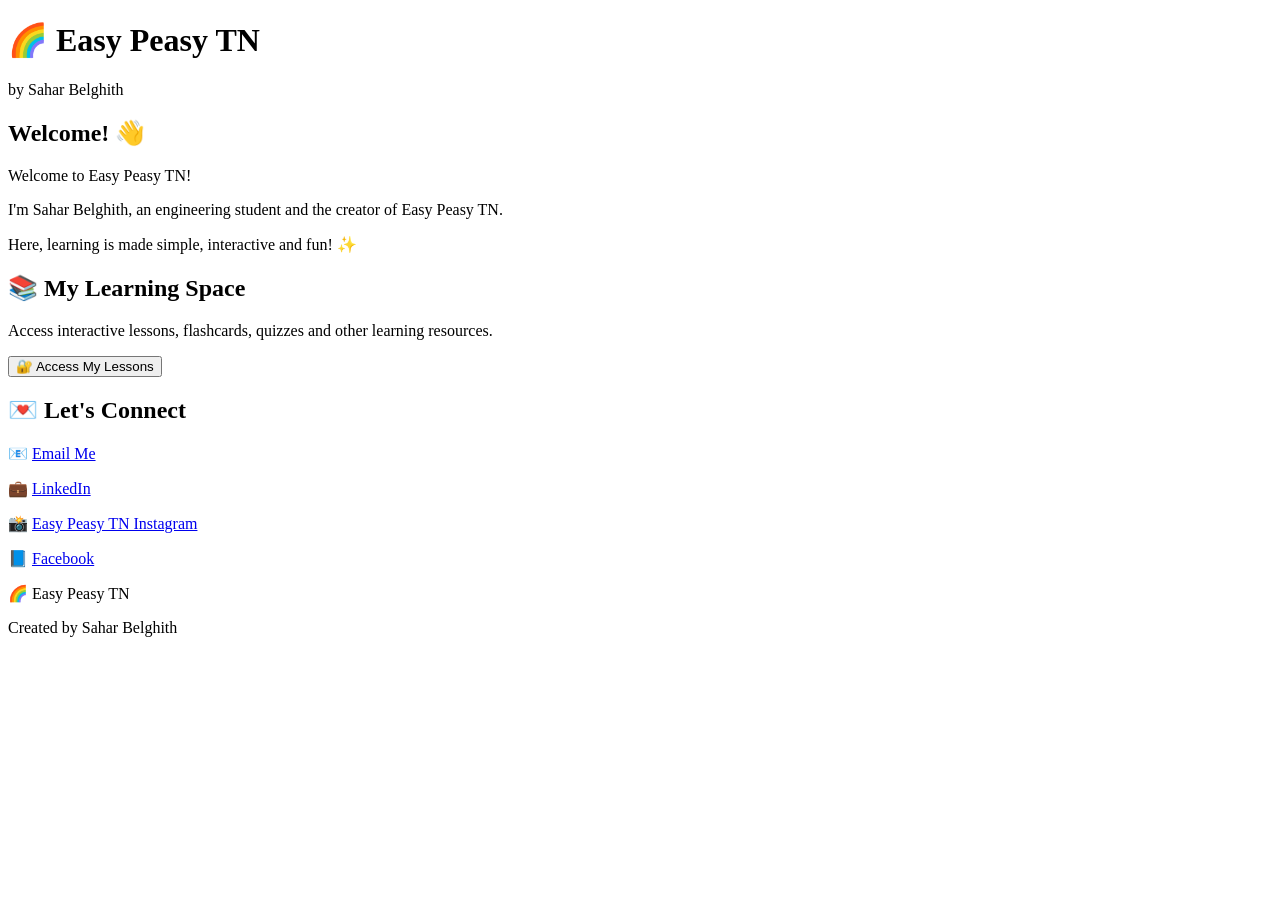
==== index.html @ 013c1779 "Add initial HTML structure for Easy Peasy TN" ====
<!DOCTYPE html>
<html lang="en">

<head>
    <meta charset="UTF-8">
    <meta name="viewport" content="width=device-width, initial-scale=1.0">

    <title>Easy Peasy TN | Sahar Belghith</title>
</head>

<body>

    <header>
        <h1>🌈 Easy Peasy TN</h1>
        <p>by Sahar Belghith</p>
    </header>

    <main>

        <h2>Welcome! 👋</h2>

        <p>
            Welcome to Easy Peasy TN!
        </p>

        <p>
            I'm Sahar Belghith, an engineering student and the creator
            of Easy Peasy TN.
        </p>

        <p>
            Here, learning is made simple, interactive and fun! ✨
        </p>

        <h2>📚 My Learning Space</h2>

        <p>
            Access interactive lessons, flashcards, quizzes and
            other learning resources.
        </p>

        <button>
            🔐 Access My Lessons
        </button>

        <h2>💌 Let's Connect</h2>

        <p>
            📧
            <a href="mailto:saharbelghith6@gmail.com">
                Email Me
            </a>
        </p>

        <p>
            💼
            <a href="https://www.linkedin.com/in/sahar-belghith/" target="_blank">
                LinkedIn
            </a>
        </p>

        <p>
            📸
            <a href="https://www.instagram.com/easy_peasy_tn/" target="_blank">
                Easy Peasy TN Instagram
            </a>
        </p>

        <p>
            📘
            <a href="https://www.facebook.com/BElGHITH55" target="_blank">
                Facebook
            </a>
        </p>

    </main>

    <footer>
        <p>🌈 Easy Peasy TN</p>
        <p>Created by Sahar Belghith</p>
    </footer>

</body>

</html>
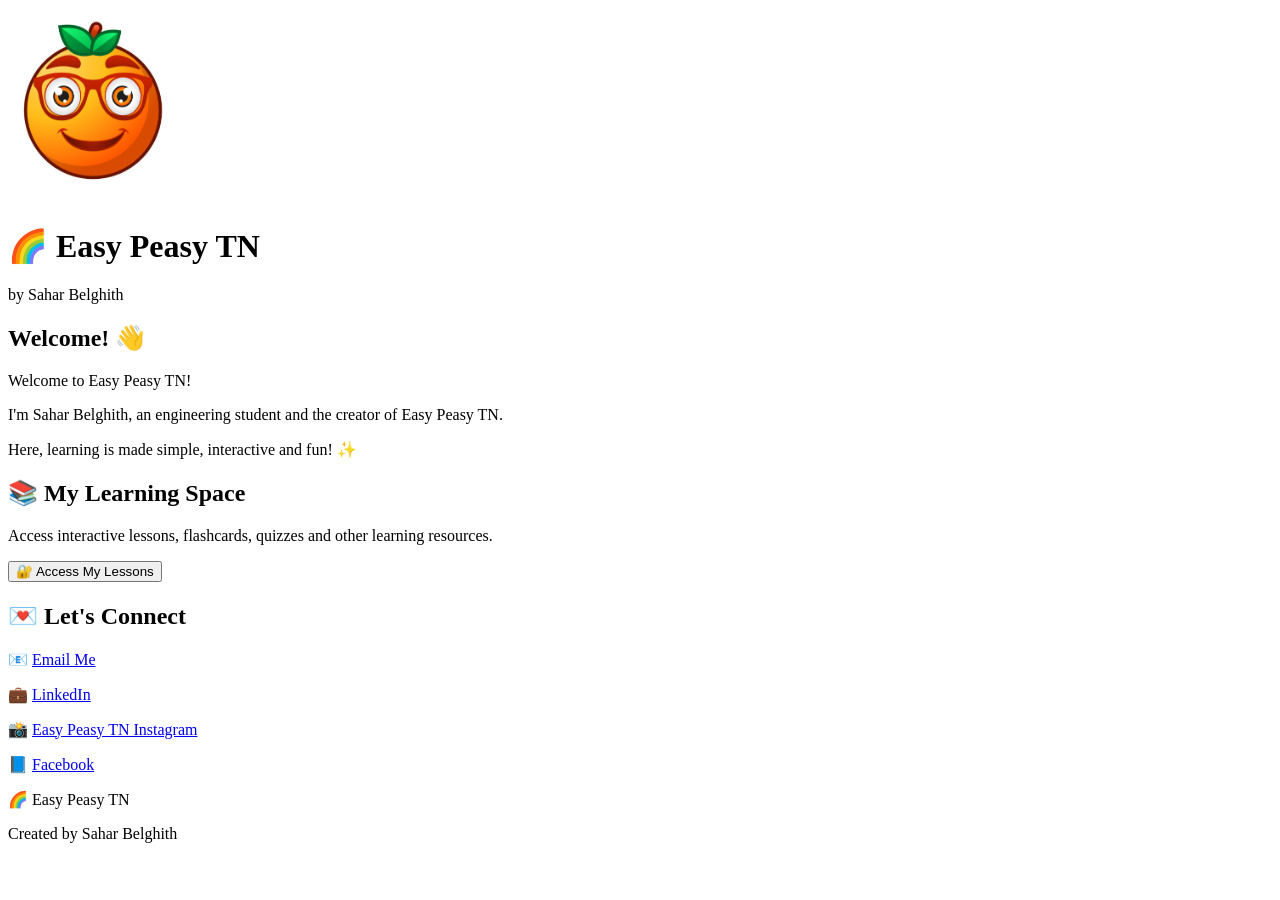
==== commit 0dc2d15b: "Refactor header section in index.html" ====
--- a/index.html
+++ b/index.html
@@ -10,10 +10,21 @@
 
 <body>
 
-    <header>
-        <h1>🌈 Easy Peasy TN</h1>
-        <p>by Sahar Belghith</p>
-    </header>
+   <header>
+
+    <a href="index.html">
+        <img
+            src="easy peasy logo.png"
+            alt="Easy Peasy TN Logo"
+            width="180"
+        >
+    </a>
+
+    <h1>🌈 Easy Peasy TN</h1>
+
+    <p>by Sahar Belghith</p>
+
+</header>
 
     <main>
 
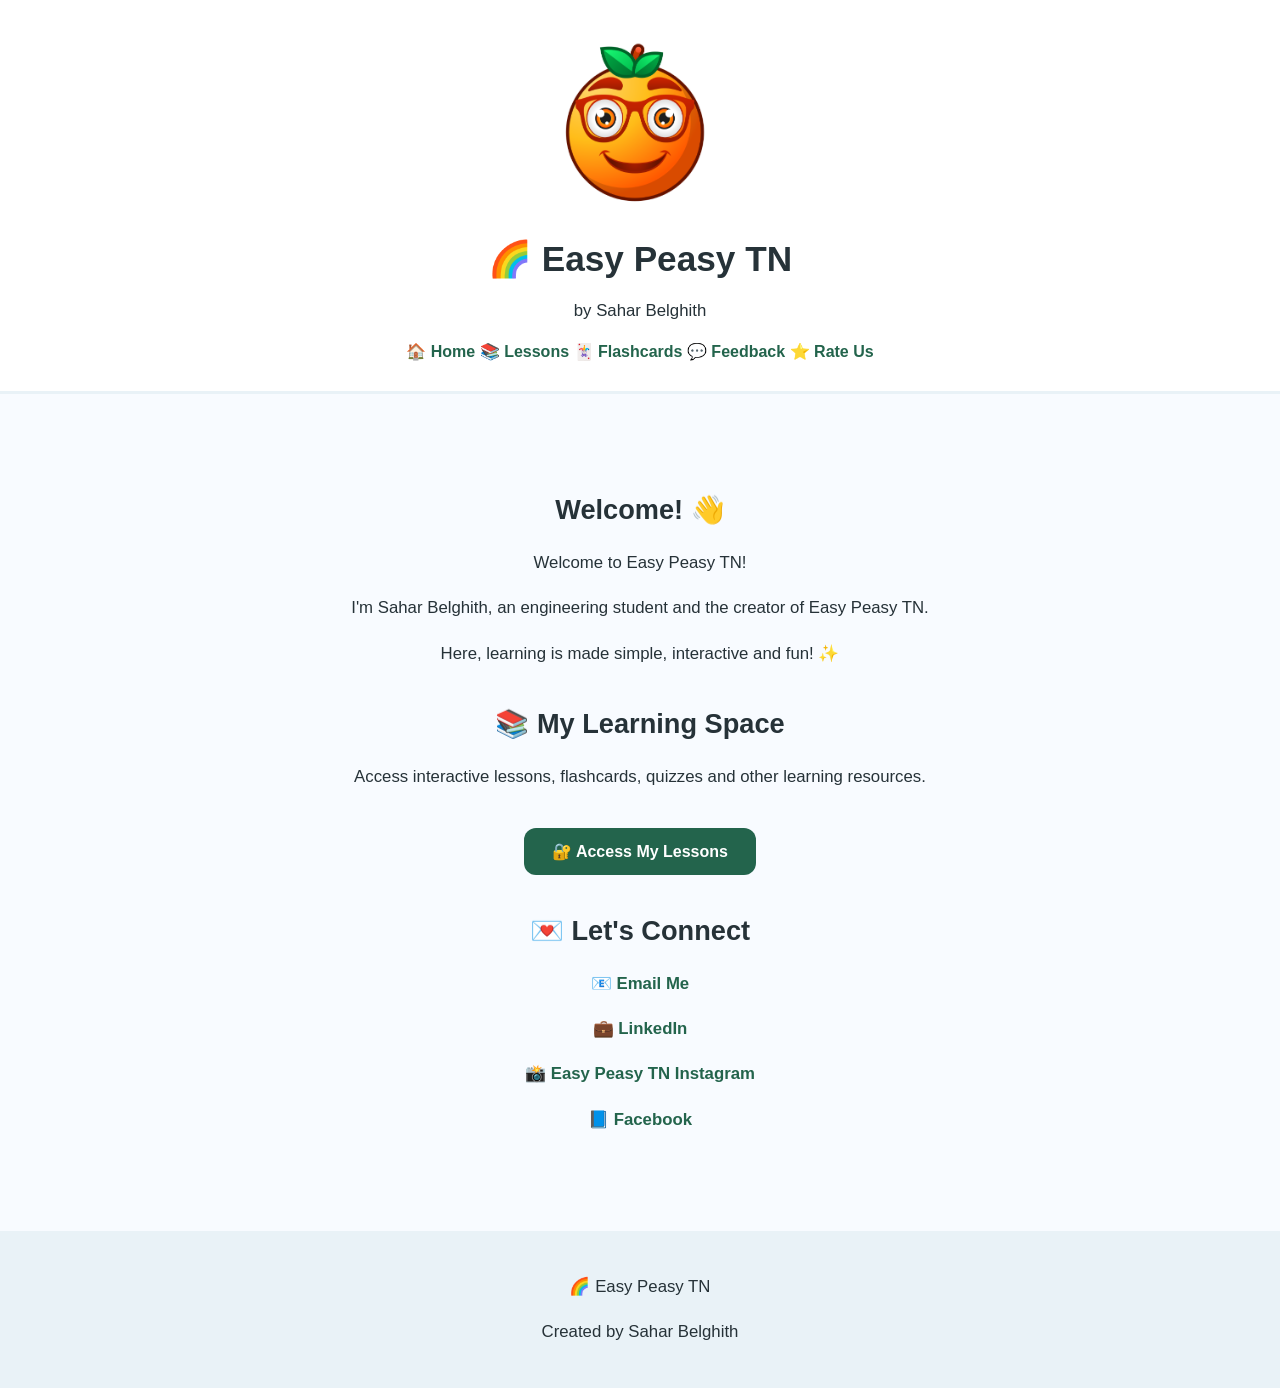
==== commit a2633ef1: "Enhance header with navigation links Added navigation links to the header section." ====
--- a/index.html
+++ b/index.html
@@ -6,11 +6,12 @@
     <meta name="viewport" content="width=device-width, initial-scale=1.0">
 
     <title>Easy Peasy TN | Sahar Belghith</title>
+    <link rel="stylesheet" href="css/style.css">
 </head>
 
 <body>
 
-   <header>
+  <header>
 
     <a href="index.html">
         <img
@@ -24,8 +25,15 @@
 
     <p>by Sahar Belghith</p>
 
+    <nav>
+        <a href="index.html">🏠 Home</a>
+        <a href="#">📚 Lessons</a>
+        <a href="#">🃏 Flashcards</a>
+        <a href="#">💬 Feedback</a>
+        <a href="#">⭐ Rate Us</a>
+    </nav>
+
 </header>
-
     <main>
 
         <h2>Welcome! 👋</h2>
--- a/css/style.css
+++ b/css/style.css
@@ -0,0 +1,87 @@
+/* ==============================
+   EASY PEASY TN - BASIC DESIGN
+   ============================== */
+
+/* General page */
+body {
+    font-family: Arial, sans-serif;
+    margin: 0;
+    padding: 0;
+    background-color: #f8fbff;
+    color: #263238;
+    text-align: center;
+}
+
+/* Header */
+header {
+    background-color: #ffffff;
+    padding: 30px 20px;
+    border-bottom: 3px solid #e9f2f7;
+}
+
+/* Logo */
+header img {
+    display: block;
+    margin: 0 auto 15px;
+    max-width: 180px;
+    height: auto;
+}
+
+/* Main content */
+main {
+    max-width: 900px;
+    margin: 40px auto;
+    padding: 20px;
+}
+
+/* Titles */
+h1 {
+    margin: 10px 0;
+    font-size: 2.2rem;
+}
+
+h2 {
+    margin-top: 40px;
+    font-size: 1.7rem;
+}
+
+/* Paragraphs */
+p {
+    font-size: 1.05rem;
+    line-height: 1.7;
+}
+
+/* Links */
+a {
+    color: #23644c;
+    text-decoration: none;
+    font-weight: bold;
+}
+
+a:hover {
+    text-decoration: underline;
+}
+
+/* Access button */
+button {
+    margin-top: 20px;
+    padding: 14px 28px;
+    border: none;
+    border-radius: 12px;
+    background-color: #23644c;
+    color: white;
+    font-size: 1rem;
+    font-weight: bold;
+    cursor: pointer;
+}
+
+button:hover {
+    transform: scale(1.03);
+}
+
+/* Footer */
+footer {
+    margin-top: 60px;
+    padding: 25px;
+    background-color: #e9f2f7;
+}
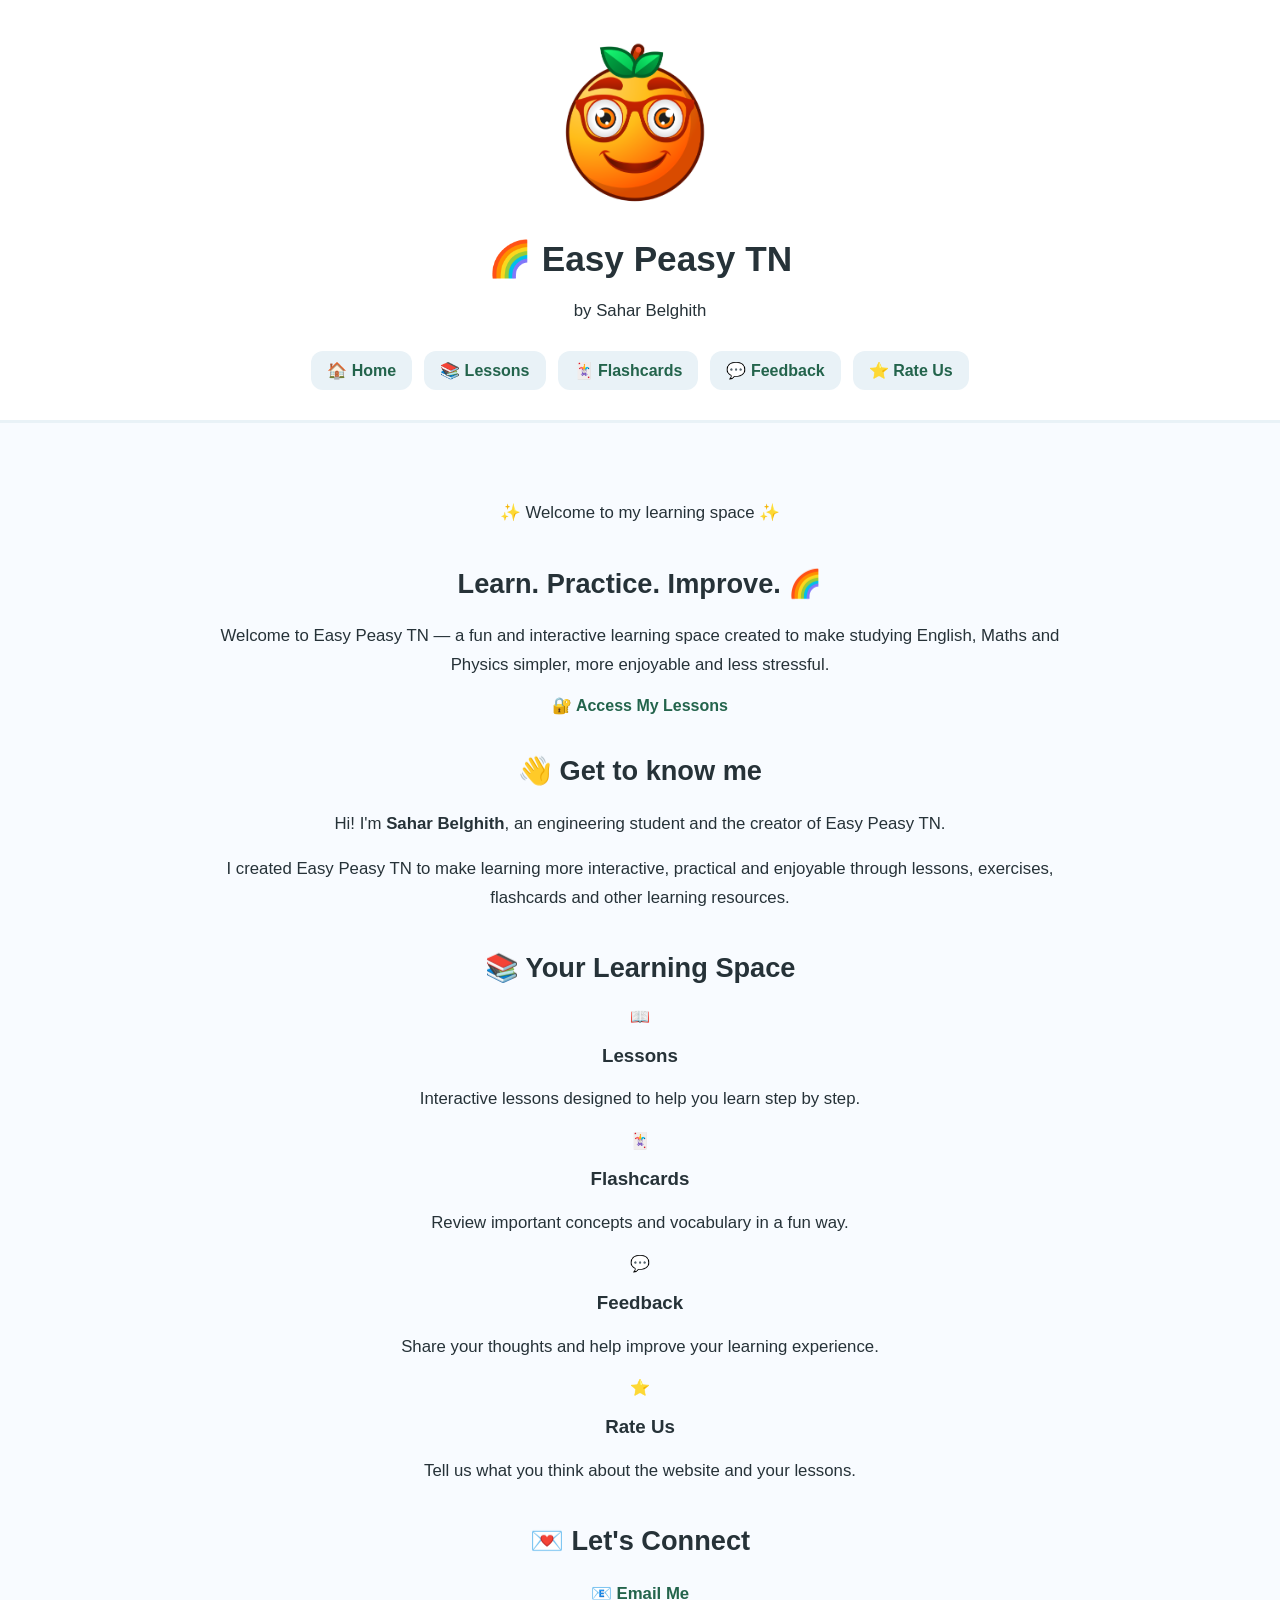
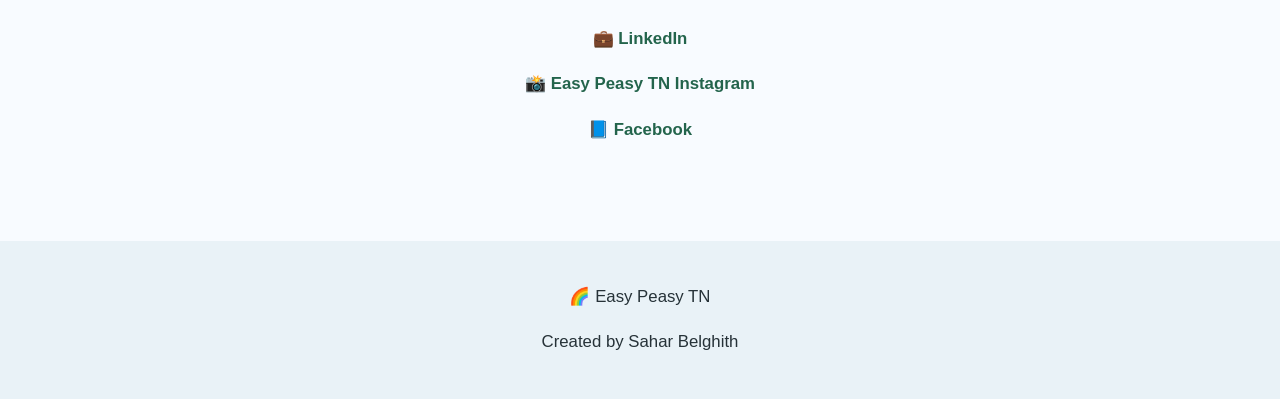
==== commit 14c670f7: "Revamp index.html structure and content" ====
--- a/index.html
+++ b/index.html
@@ -34,33 +34,93 @@
     </nav>
 
 </header>
-    <main>
+ <main>
 
-        <h2>Welcome! 👋</h2>
+    <section class="hero">
+
+        <p class="welcome-text">✨ Welcome to my learning space ✨</p>
+
+        <h2>Learn. Practice. Improve. 🌈</h2>
+
+        <p class="hero-description">
+            Welcome to Easy Peasy TN — a fun and interactive learning space
+            created to make studying English, Maths and Physics simpler,
+            more enjoyable and less stressful.
+        </p>
+
+        <a href="#" class="main-button">
+            🔐 Access My Lessons
+        </a>
+
+    </section>
+
+
+    <section class="about">
+
+        <h2>👋 Get to know me</h2>
 
         <p>
-            Welcome to Easy Peasy TN!
+            Hi! I'm <strong>Sahar Belghith</strong>, an engineering student
+            and the creator of Easy Peasy TN.
         </p>
 
         <p>
-            I'm Sahar Belghith, an engineering student and the creator
-            of Easy Peasy TN.
+            I created Easy Peasy TN to make learning more interactive,
+            practical and enjoyable through lessons, exercises,
+            flashcards and other learning resources.
         </p>
 
-        <p>
-            Here, learning is made simple, interactive and fun! ✨
-        </p>
+    </section>
 
-        <h2>📚 My Learning Space</h2>
 
-        <p>
-            Access interactive lessons, flashcards, quizzes and
-            other learning resources.
-        </p>
+    <section class="learning-space">
 
-        <button>
-            🔐 Access My Lessons
-        </button>
+        <h2>📚 Your Learning Space</h2>
+
+        <div class="cards">
+
+            <div class="card">
+                <div class="card-icon">📖</div>
+                <h3>Lessons</h3>
+                <p>
+                    Interactive lessons designed to help you learn
+                    step by step.
+                </p>
+            </div>
+
+            <div class="card">
+                <div class="card-icon">🃏</div>
+                <h3>Flashcards</h3>
+                <p>
+                    Review important concepts and vocabulary
+                    in a fun way.
+                </p>
+            </div>
+
+            <div class="card">
+                <div class="card-icon">💬</div>
+                <h3>Feedback</h3>
+                <p>
+                    Share your thoughts and help improve
+                    your learning experience.
+                </p>
+            </div>
+
+            <div class="card">
+                <div class="card-icon">⭐</div>
+                <h3>Rate Us</h3>
+                <p>
+                    Tell us what you think about the website
+                    and your lessons.
+                </p>
+            </div>
+
+        </div>
+
+    </section>
+
+
+    <section class="connect">
 
         <h2>💌 Let's Connect</h2>
 
@@ -92,7 +152,9 @@
             </a>
         </p>
 
-    </main>
+    </section>
+
+</main>
 
     <footer>
         <p>🌈 Easy Peasy TN</p>
--- a/css/style.css
+++ b/css/style.css
@@ -85,3 +85,32 @@
     padding: 25px;
     background-color: #e9f2f7;
 }
+/* ==============================
+   NAVIGATION BAR
+   ============================== */
+
+nav {
+    display: flex;
+    justify-content: center;
+    align-items: center;
+    gap: 12px;
+    flex-wrap: wrap;
+    margin-top: 25px;
+}
+
+nav a {
+    display: inline-block;
+    padding: 10px 16px;
+    border-radius: 12px;
+    background-color: #e9f2f7;
+    color: #23644c;
+    text-decoration: none;
+    font-weight: bold;
+    transition: 0.2s ease;
+}
+
+nav a:hover {
+    background-color: #23644c;
+    color: white;
+    transform: translateY(-2px);
+}
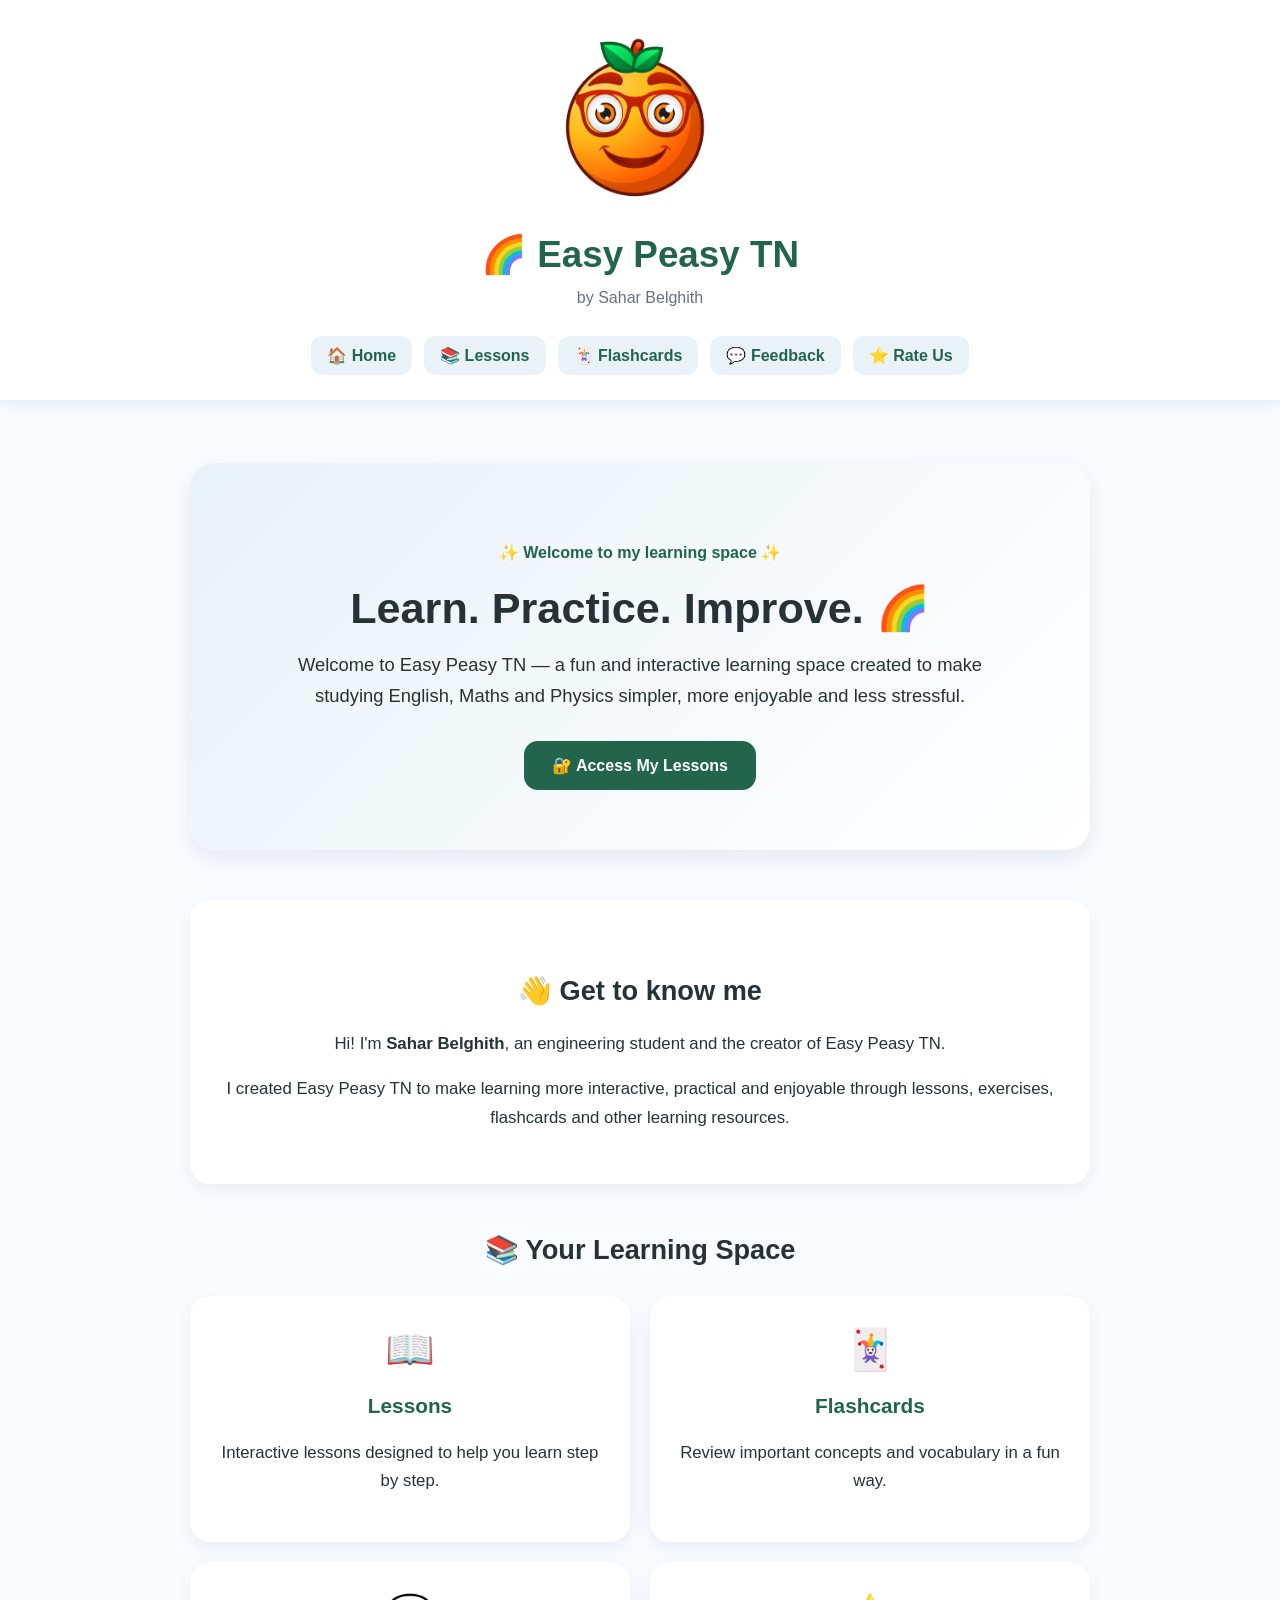
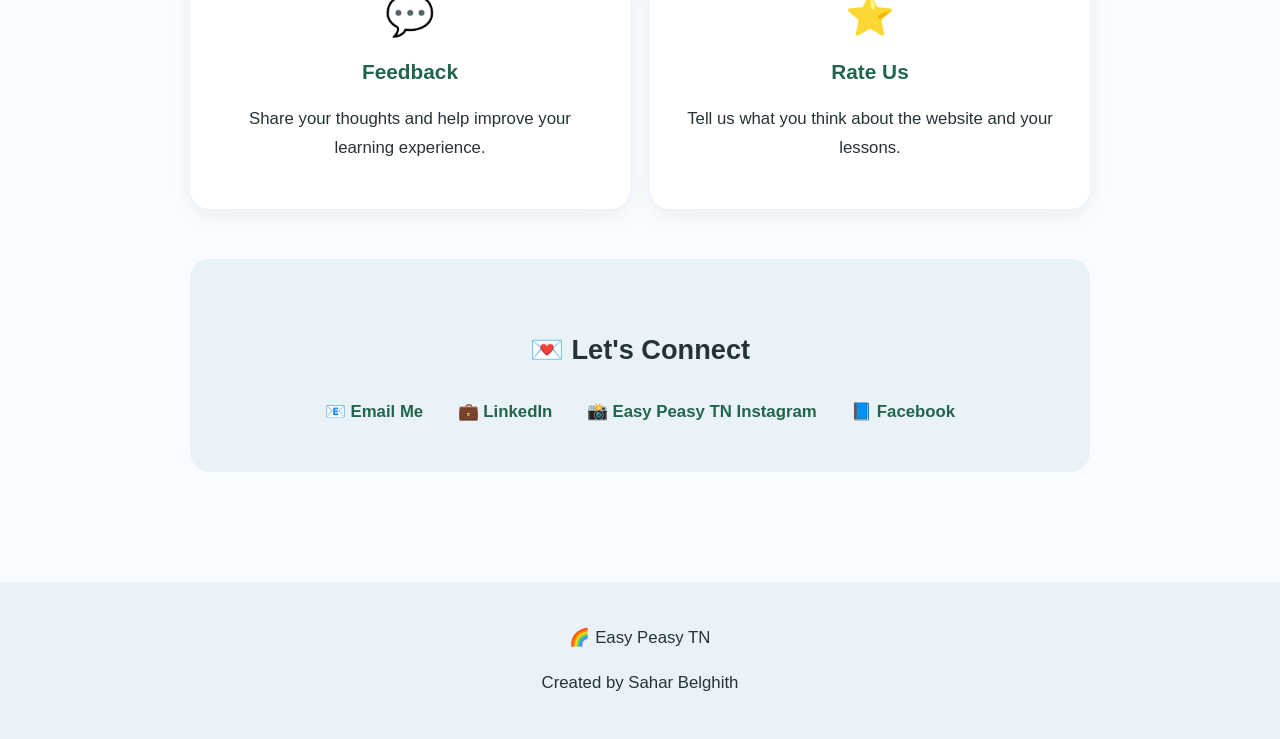
==== commit c018a819: "Update Lessons link to point to lessons.html" ====
--- a/index.html
+++ b/index.html
@@ -27,7 +27,7 @@
 
     <nav>
         <a href="index.html">🏠 Home</a>
-        <a href="#">📚 Lessons</a>
+        <a href="lessons.html">📚 Lessons</a>
         <a href="#">🃏 Flashcards</a>
         <a href="#">💬 Feedback</a>
         <a href="#">⭐ Rate Us</a>
--- a/css/style.css
+++ b/css/style.css
@@ -15,8 +15,33 @@
 /* Header */
 header {
     background-color: #ffffff;
-    padding: 30px 20px;
+    padding: 25px 20px;
     border-bottom: 3px solid #e9f2f7;
+    box-shadow: 0 3px 15px rgba(0, 0, 0, 0.05);
+}
+
+header h1 {
+    color: #23644c;
+    font-size: 2.3rem;
+    margin: 8px 0;
+}
+
+header p {
+    color: #667085;
+    margin: 5px 0;
+    font-size: 1rem;
+}
+
+header img {
+    display: block;
+    margin: 0 auto 10px;
+    max-width: 160px;
+    height: auto;
+    transition: 0.2s ease;
+}
+
+header img:hover {
+    transform: scale(1.05);
 }
 
 /* Logo */
@@ -114,3 +139,144 @@
     color: white;
     transform: translateY(-2px);
 }
+/* ==============================
+   WELCOME PAGE
+   ============================== */
+
+.hero {
+    background: linear-gradient(135deg, #e9f2f7, #ffffff);
+    border-radius: 25px;
+    padding: 60px 30px;
+    margin-bottom: 50px;
+    box-shadow: 0 8px 25px rgba(0, 0, 0, 0.08);
+}
+
+.welcome-text {
+    color: #23644c;
+    font-weight: bold;
+    font-size: 1rem;
+}
+
+.hero h2 {
+    font-size: 2.7rem;
+    margin: 15px 0;
+}
+
+.hero-description {
+    max-width: 700px;
+    margin: 0 auto 30px;
+    font-size: 1.15rem;
+}
+
+.main-button {
+    display: inline-block;
+    background-color: #23644c;
+    color: white;
+    padding: 15px 28px;
+    border-radius: 14px;
+    font-weight: bold;
+    text-decoration: none;
+    transition: 0.2s ease;
+}
+
+.main-button:hover {
+    transform: translateY(-3px);
+    text-decoration: none;
+}
+
+
+/* ==============================
+   ABOUT SECTION
+   ============================== */
+
+.about {
+    background-color: white;
+    border-radius: 20px;
+    padding: 35px;
+    margin-bottom: 50px;
+    box-shadow: 0 6px 20px rgba(0, 0, 0, 0.06);
+}
+
+
+/* ==============================
+   LEARNING CARDS
+   ============================== */
+
+.learning-space {
+    margin-bottom: 50px;
+}
+
+.cards {
+    display: grid;
+    grid-template-columns: repeat(2, 1fr);
+    gap: 20px;
+    margin-top: 30px;
+}
+
+.card {
+    background-color: white;
+    padding: 30px;
+    border-radius: 20px;
+    box-shadow: 0 6px 20px rgba(0, 0, 0, 0.06);
+    transition: 0.2s ease;
+}
+
+.card:hover {
+    transform: translateY(-5px);
+}
+
+.card-icon {
+    font-size: 2.5rem;
+}
+
+.card h3 {
+    color: #23644c;
+    font-size: 1.3rem;
+}
+
+
+/* ==============================
+   CONTACT SECTION
+   ============================== */
+
+.connect {
+    background-color: #e9f2f7;
+    border-radius: 20px;
+    padding: 35px;
+    margin-bottom: 30px;
+}
+
+.connect p {
+    display: inline-block;
+    margin: 10px 15px;
+}
+
+
+/* ==============================
+   MOBILE
+   ============================== */
+
+@media (max-width: 700px) {
+
+    main {
+        margin: 20px auto;
+        padding: 15px;
+    }
+
+    .hero {
+        padding: 40px 20px;
+    }
+
+    .hero h2 {
+        font-size: 2rem;
+    }
+
+    .cards {
+        grid-template-columns: 1fr;
+    }
+
+    .connect p {
+        display: block;
+    }
+
+}
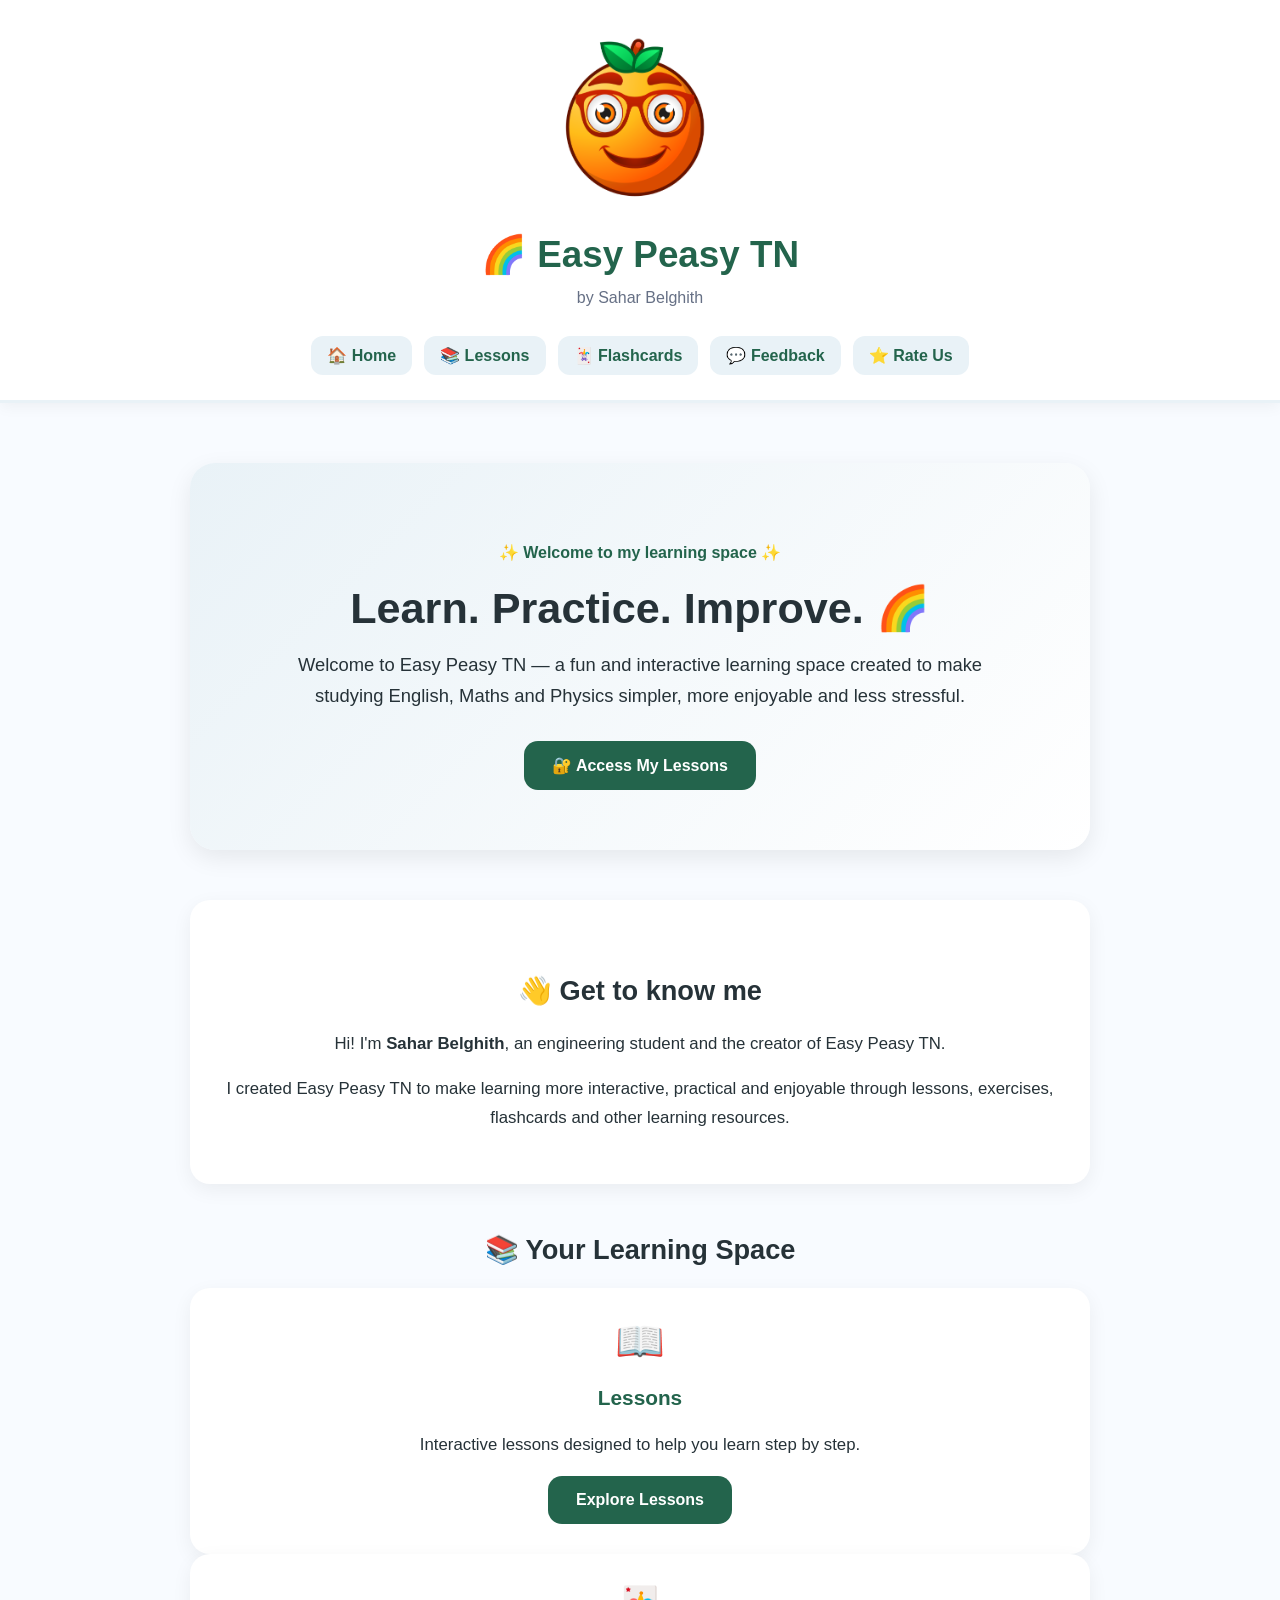
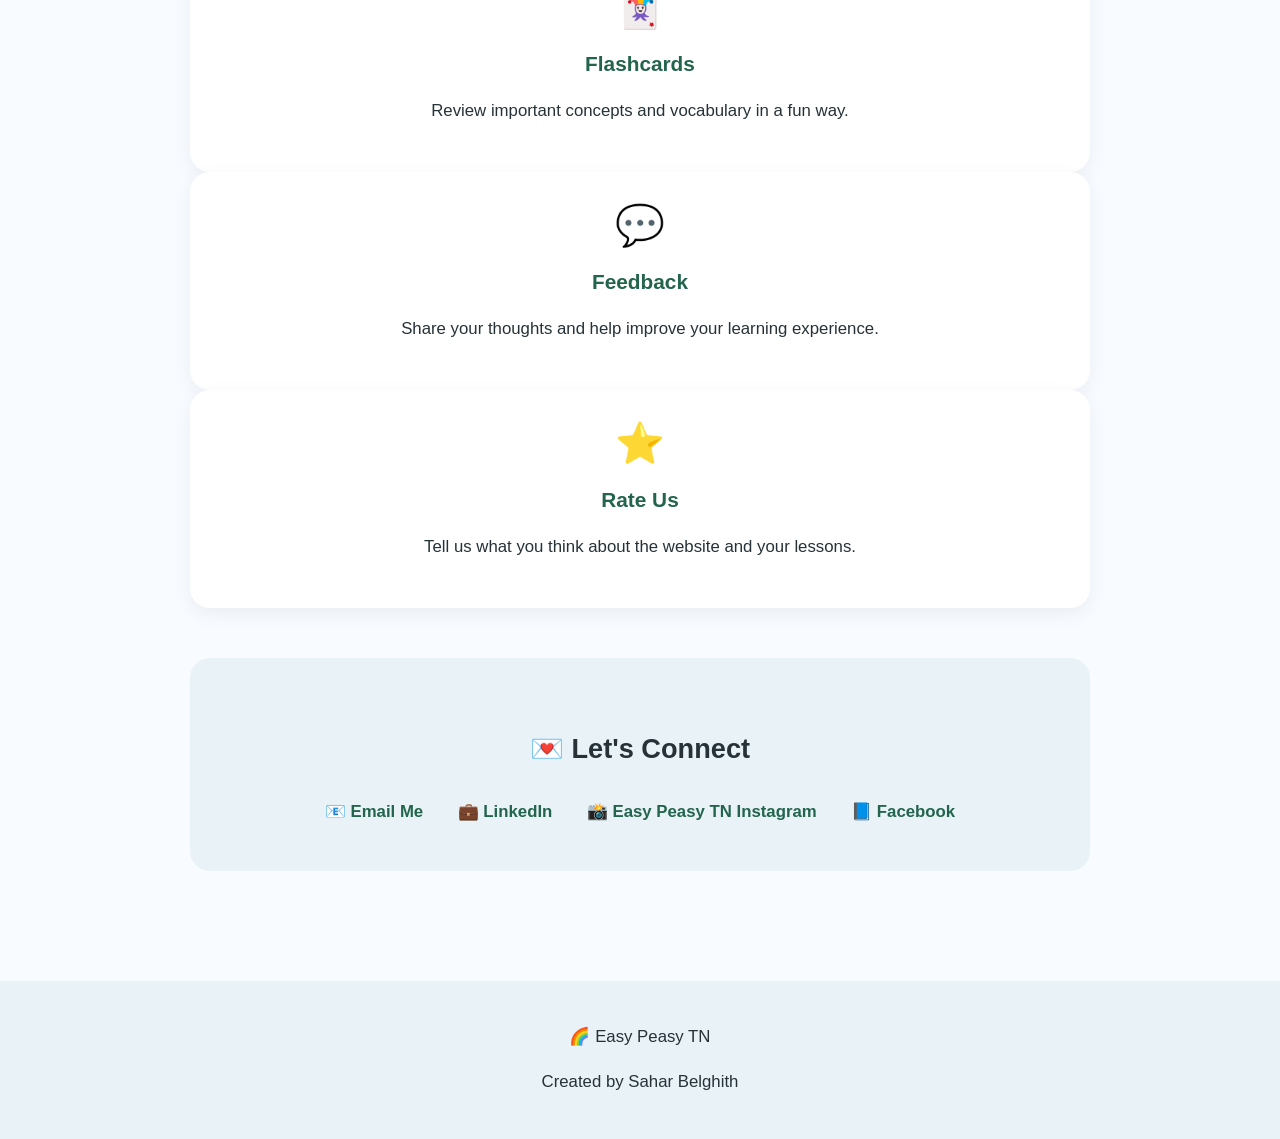
==== commit c82b46b1: "Enhance learning space with lessons card Added card section for lessons with a link to explore lesso" ====
--- a/index.html
+++ b/index.html
@@ -75,18 +75,20 @@
 
     <section class="learning-space">
 
-        <h2>📚 Your Learning Space</h2>
+        <h2>📚 Your Learning Space</h2><div class="card">
+    <div class="card-icon">📖</div>
 
-        <div class="cards">
+    <h3>Lessons</h3>
 
-            <div class="card">
-                <div class="card-icon">📖</div>
-                <h3>Lessons</h3>
-                <p>
-                    Interactive lessons designed to help you learn
-                    step by step.
-                </p>
-            </div>
+    <p>
+        Interactive lessons designed to help you learn
+        step by step.
+    </p>
+
+    <a href="lessons.html" class="main-button">
+        Explore Lessons
+    </a>
+    </div>
 
             <div class="card">
                 <div class="card-icon">🃏</div>
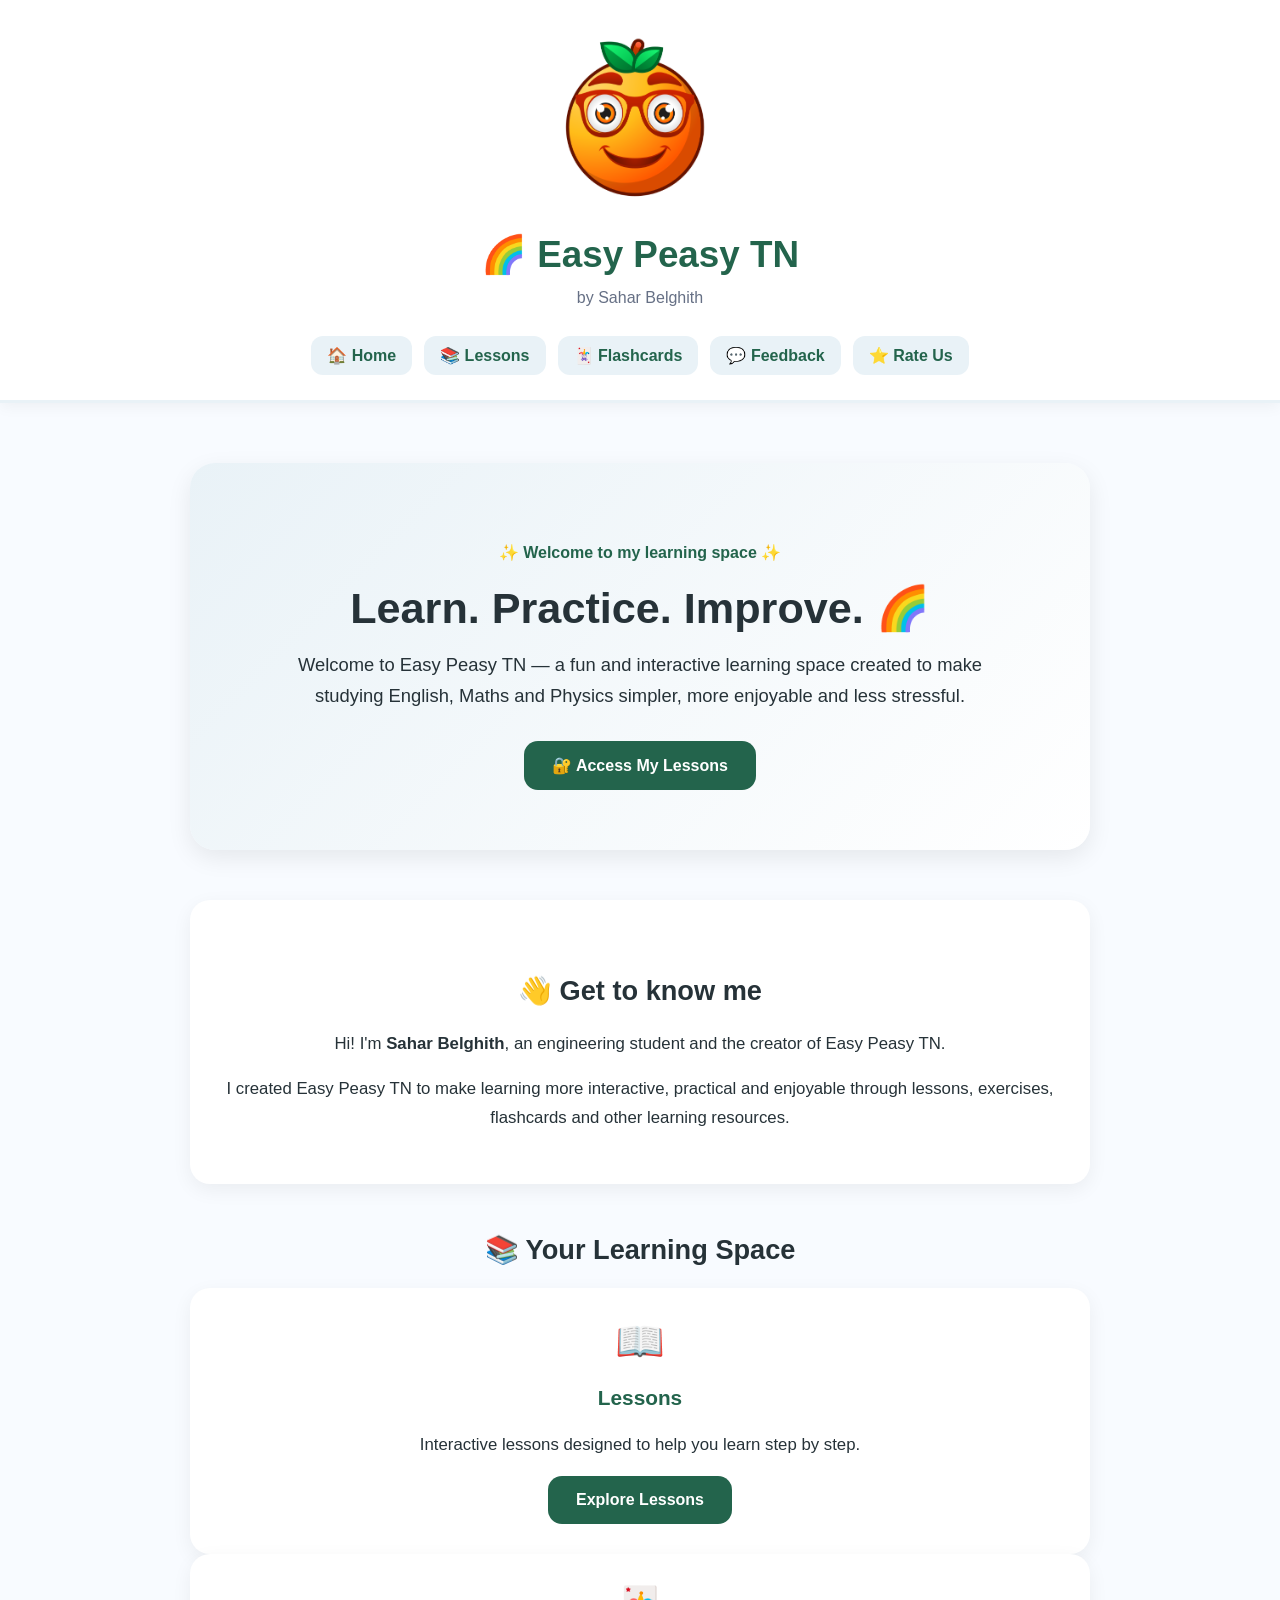
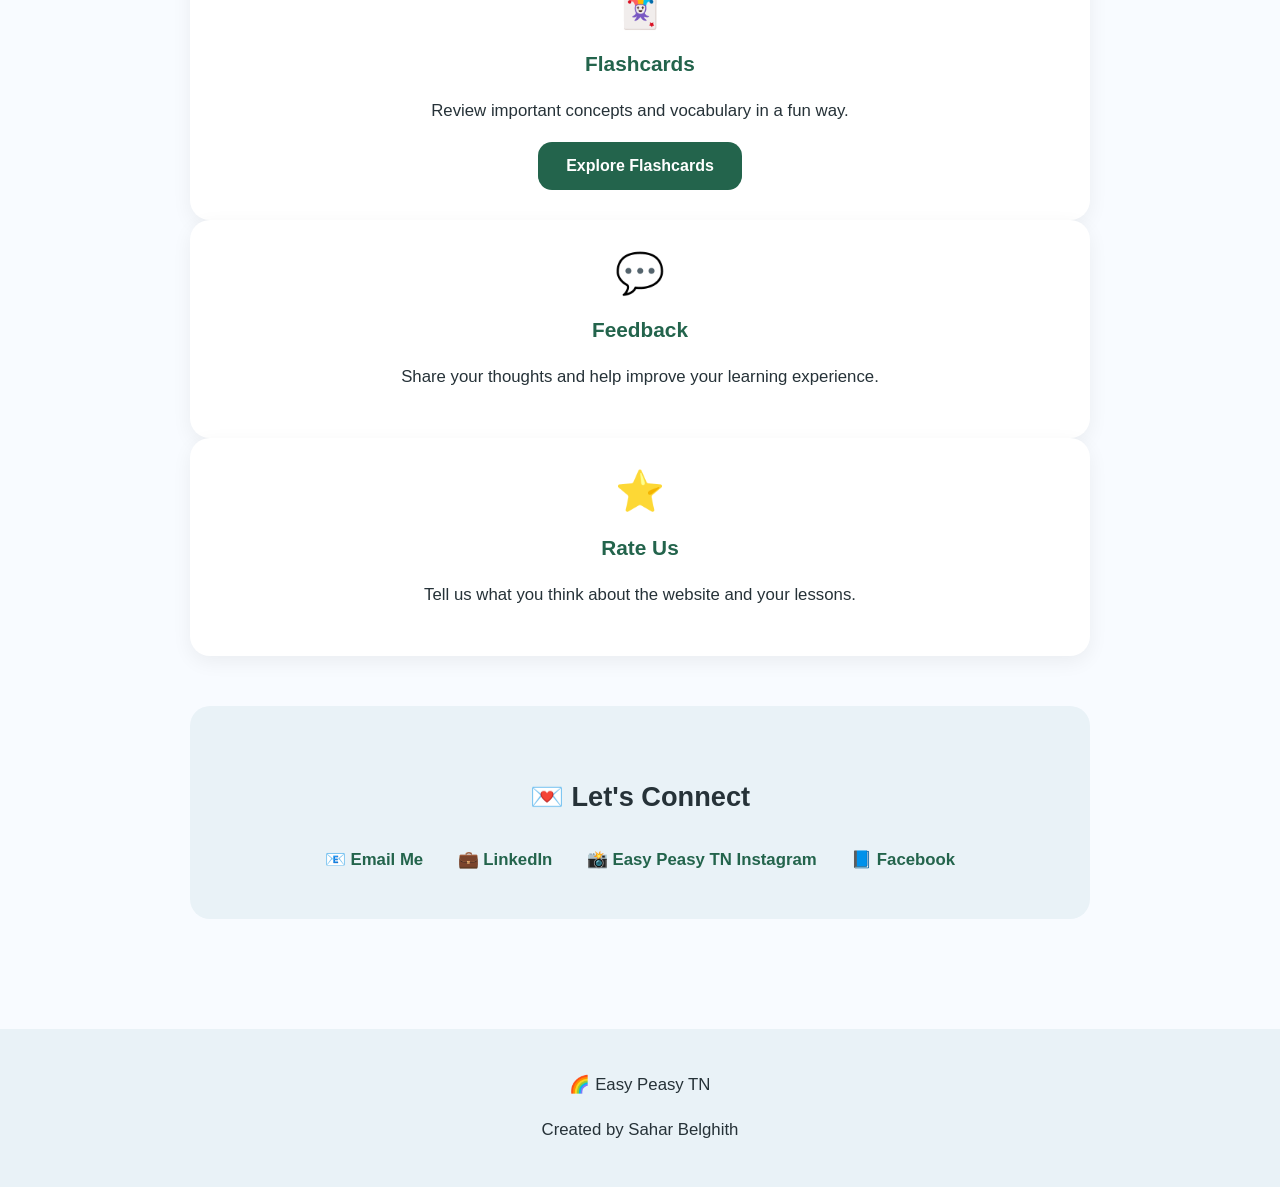
==== commit ddce2344: "Refactor Flashcards card layout in index.html" ====
--- a/index.html
+++ b/index.html
@@ -91,13 +91,19 @@
     </div>
 
             <div class="card">
-                <div class="card-icon">🃏</div>
-                <h3>Flashcards</h3>
-                <p>
-                    Review important concepts and vocabulary
-                    in a fun way.
-                </p>
-            </div>
+    <div class="card-icon">🃏</div>
+
+    <h3>Flashcards</h3>
+
+    <p>
+        Review important concepts and vocabulary
+        in a fun way.
+    </p>
+
+    <a href="flashcards.html" class="main-button">
+        Explore Flashcards
+    </a>
+</div>
 
             <div class="card">
                 <div class="card-icon">💬</div>
